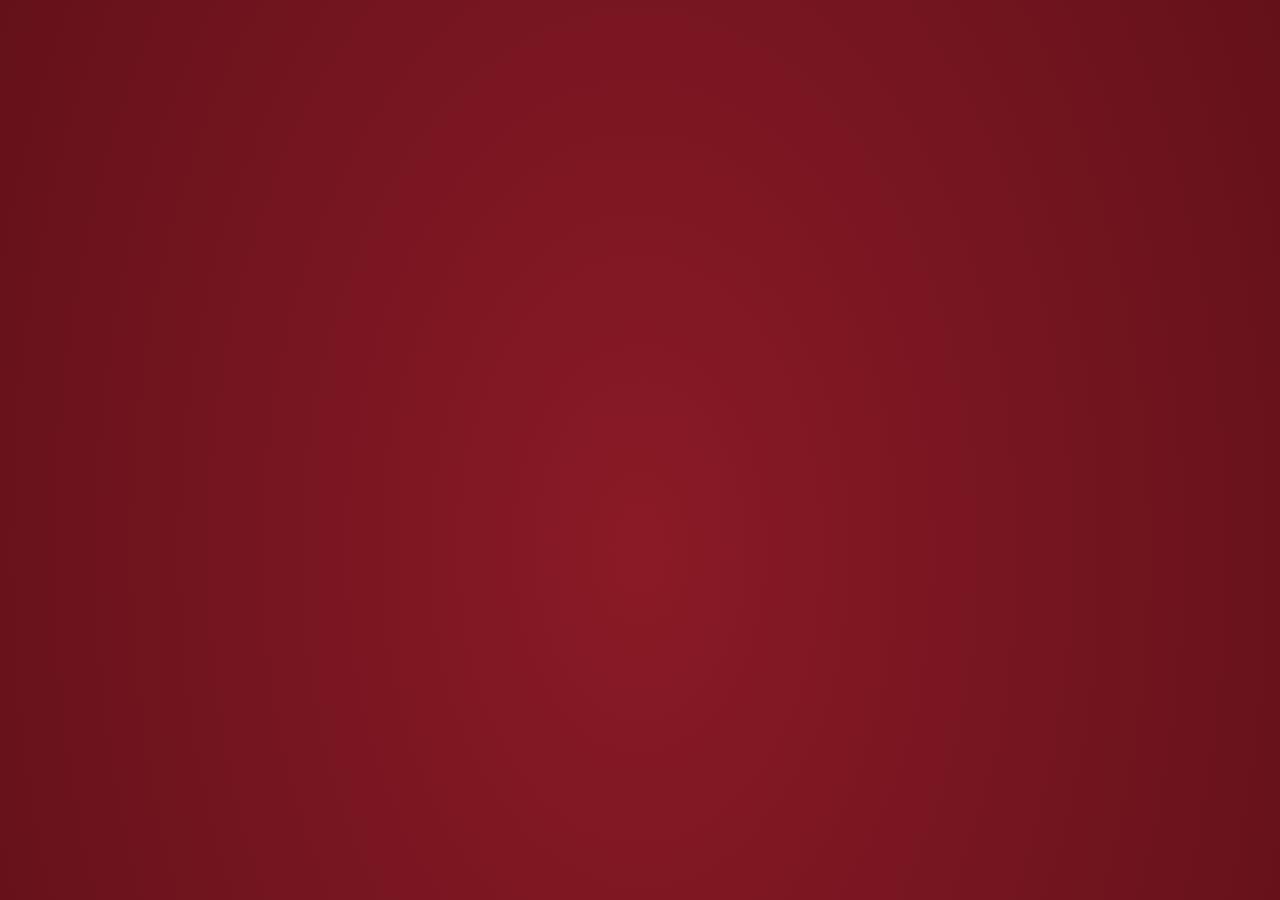
==== sociedad-salesiana/index.html @ 59d03abc "feat(invita): versión de link corto y primera invitación fija (sociedad-salesiana) Una carpeta del r" ====
<!doctype html>
<html lang="es">
<head>
<meta charset="utf-8">
<meta name="viewport" content="width=device-width,initial-scale=1,viewport-fit=cover">
<title>Celebración de Fin de Año — Familia Salesiana</title>
<meta name="description" content="Una noche para agradecer, compartir y celebrar en fraternidad. Sábado 28 de noviembre, 5:00 p. m., Parroquia María Auxiliadora (ISSJB).">
<meta name="theme-color" content="#5A0F17">
<!-- Versión de link corto de Invita: los datos viven aquí y no en el link,
     así que la vista previa de WhatsApp ya puede ser la del evento. -->
<meta property="og:title" content="✨🎄 Celebración de Fin de Año">
<meta property="og:description" content="Querida familia salesiana: toca para abrir tu invitación. Sábado 28 de noviembre · 5:00 p. m.">
<meta property="og:type" content="website">
<meta property="og:url" content="https://invita.weissailab.com/sociedad-salesiana/">
<meta property="og:image" content="https://invita.weissailab.com/sociedad-salesiana/invitacion.jpg">
<meta property="og:image:width" content="1122">
<meta property="og:image:height" content="1402">
<meta name="twitter:card" content="summary_large_image">
<link rel="icon" href="data:image/svg+xml,<svg xmlns='http://www.w3.org/2000/svg' viewBox='0 0 100 100'><text y='.9em' font-size='90'>💌</text></svg>">
<link rel="preconnect" href="https://fonts.gstatic.com" crossorigin>
<link rel="stylesheet" href="https://fonts.googleapis.com/css2?family=Cormorant+Garamond:ital,wght@0,400;0,600;1,400&family=Great+Vibes&display=swap">
<link rel="stylesheet" href="../core/core.css?v=6">
<link rel="stylesheet" href="../app.css?v=6">
</head>
<body>
<div id="app"></div>
<script>
window.INVITA_FIJA = {
  slug: 'sociedad-salesiana',
  titulo: 'Celebración de Fin de Año — Familia Salesiana',
  t: 'otro',
  th: 'vino',
  ro: 'Celebración de',
  a: 'Fin de Año',
  fr: '✨🎄 ¡Celebremos juntos el cierre de un año de grandes experiencias!\n\nQuerida familia salesiana:\n\nHa sido un año de aprendizajes, retos, esfuerzos y momentos compartidos. Por eso, queremos hacer una pausa para agradecer, celebrar y disfrutar juntos de una noche especial.\n\nLos invitamos a vivir este encuentro de fraternidad, alegría y gratitud, porque cada uno de ustedes hace parte fundamental de nuestra familia salesiana.\n\n❤️ ¡Será un gusto contar con su presencia!',
  ft: 'invitacion.jpg',
  f: '2026-11-28',
  h: '17:00',
  hf: '21:30',
  lu: 'Parroquia María Auxiliadora (ISSJB)',
  di: 'Cúcuta, Norte de Santander',
  no: 'Te esperamos con una cena especial.',
  w: '',
  cr: 0
};
</script>
<script src="../vendor/lz-string.min.js"></script>
<script src="../core/core.js?v=6"></script>
<script src="../app.js?v=6"></script>
<script defer src="https://panel.weissailab.com/visitas.js" data-sitio="invita"></script>
</body>
</html>
---- core/core.css ----
/* Weiss Core — el chasís de los productos libres.
   MiCarta, MiCita, Invita y lo que venga después.

   Estas 40 reglas eran byte-idénticas en MiCita y en Invita. Se sacaron de ahí
   sin tocar una declaración, y por eso mover el archivo NO cambia cómo se ve
   nada: se carga ANTES que app.css, así que cualquier regla del producto sigue
   ganando por orden, igual que antes.

   NO define colores. Consume estas variables, que cada producto define en su
   :root y son las que le dan su cara propia:

     --bg
     --linea
     --marca
     --marca-osc
     --papel
     --r
     --sans
     --sombra
     --suave
     --tinta

   Lo que se quedó afuera a propósito:
   - :root, .btn, .chip, .barra, .hero h1, .nequi, .linkbox, .marco, h1, h2 —
     mismo selector y distinto cuerpo en cada app. Son el tema, no el chasís.
   - .col2 y .col2 .lado — son idénticas, pero viven dentro de un @media y
     sacarlas exigiría mover el @media entero. No vale la pena todavía.

   La copia a cada repo la hace Activos/weiss-core/sincronizar.mjs. No se edita
   la copia: se edita este archivo. */

* { box-sizing: border-box; }

html, body {
  margin: 0;
  padding: 0;
  background: var(--bg);
  color: var(--tinta);
  font-family: var(--sans);
  font-size: 16px;
  line-height: 1.5;
  -webkit-text-size-adjust: 100%;
  overflow-wrap: break-word;
}

img { max-width: 100%; display: block; }

button, input, select, textarea { font: inherit; color: inherit; }

a { color: var(--marca-osc); }

.wrap { max-width: 720px; margin: 0 auto; padding: 20px 18px 64px; }

h3 { font-size: 17px; }

p { margin: 0 0 12px; }

.cs { color: var(--suave); font-size: 14.5px; }

.centro { text-align: center; }

.btn.plano { background: var(--tinta); }

.btn.wa { background: #1FA855; }

.btn.ancho { width: 100%; }

.btns { display: flex; flex-wrap: wrap; gap: 10px; }

.card {
  background: var(--papel);
  border: 1px solid var(--linea);
  border-radius: var(--r);
  padding: 18px;
  margin: 0 0 16px;
  box-shadow: var(--sombra);
}

.campo { margin: 0 0 14px; }

.campo label { display: block; font-size: 14px; font-weight: 600; margin: 0 0 6px; }

.campo .pista { display: block; font-weight: 400; color: var(--suave); font-size: 13px; margin-top: 2px; }

.campo input, .campo textarea, .campo select {
  width: 100%;
  min-height: 48px;
  padding: 11px 13px;
  border: 1.5px solid var(--linea);
  border-radius: 11px;
  background: #fff;
  outline: 0;
}

.campo input:focus, .campo textarea:focus, .campo select:focus { border-color: var(--marca); }

.fila { display: flex; gap: 10px; }

.fila > * { flex: 1; min-width: 0; }

.chips { display: flex; flex-wrap: wrap; gap: 8px; }

.aviso { border-radius: 12px; padding: 11px 13px; font-size: 14px; margin: 0 0 14px; }

.hero { padding: 26px 0 6px; text-align: center; }

.hero .kicker { font-size: 13px; letter-spacing: .14em; text-transform: uppercase; color: var(--marca); font-weight: 700; }

.hero .btns { justify-content: center; }

.puntos { list-style: none; margin: 22px 0 0; padding: 0; display: grid; gap: 12px; }

.puntos li { display: flex; gap: 11px; align-items: flex-start; font-size: 15px; }

.puntos .ic { font-size: 20px; line-height: 1.2; flex: 0 0 auto; }

.puntos b { display: block; }

.pasos { counter-reset: p; list-style: none; padding: 0; margin: 0; display: grid; gap: 12px; }

.pasos li { position: relative; padding-left: 38px; font-size: 15px; }

.pie { text-align: center; color: var(--suave); font-size: 13px; padding: 26px 0 0; border-top: 1px solid var(--linea); margin-top: 26px; }

.barra .marca { font-weight: 700; margin-right: auto; display: flex; align-items: center; gap: 7px; }

.barra .marca span { font-size: 19px; }

.quitar {
  flex: 0 0 auto; width: 38px; height: 38px; border-radius: 10px;
  border: 1.5px solid var(--linea); background: #fff; cursor: pointer; color: var(--suave);
}

.marco .pantalla { height: 620px; overflow-y: auto; overflow-x: hidden; background: #fff; position: relative; }

.toast {
  position: fixed; left: 50%; bottom: 22px; transform: translateX(-50%) translateY(10px);
  background: var(--tinta); color: #fff; padding: 12px 18px; border-radius: 999px;
  font-size: 14.5px; z-index: 90; opacity: 0; pointer-events: none; transition: all .22s ease;
  box-shadow: 0 8px 24px rgba(0, 0, 0, .2); max-width: 90vw; text-align: center;
}

.toast.ver { opacity: 1; transform: translateX(-50%) translateY(0); }
---- app.css ----
/* Invita — invitaciones digitales. Weiss AI Lab.
   Dos mundos en una sola hoja de estilos:
   1) el laboratorio (landing + editor), sobrio y de sistema;
   2) la invitación (.inv), que es la que tiene que verse bonita en el celular
      de un invitado que la recibió por WhatsApp.
   Los temas solo cambian variables dentro de .inv.

   El chasís compartido (reset, .wrap, .card, .campo, .toast, .pie...) NO está
   aquí: vive en core/core.css, que se carga antes. Aquí queda lo que le da
   cara propia a Invita — el :root con los colores, .btn, .chip, y todo el
   mundo de la invitación. Si algo de core.css estorba, se pisa desde aquí:
   este archivo carga después y gana. */

:root {
  --bg: #FBF9F6;
  --tinta: #1D1B18;
  --suave: #6B655C;
  --linea: #E4DED4;
  --marca: #8C6A3F;
  --marca-osc: #6E5231;
  --ok: #1B8A5A;
  --alerta: #B4551E;
  --papel: #fff;
  --r: 14px;
  --sombra: 0 1px 2px rgba(29, 27, 24, .05), 0 8px 24px rgba(29, 27, 24, .06);
  --sans: -apple-system, BlinkMacSystemFont, "Segoe UI", Roboto, "Helvetica Neue", Arial, sans-serif;
  --serif: "Cormorant Garamond", Georgia, "Times New Roman", serif;
  --script: "Great Vibes", "Cormorant Garamond", cursive;
}

.wrap.ancho { max-width: 980px; }

h1, h2, h3 { line-height: 1.2; margin: 0 0 10px; font-weight: 600; }
h1 { font-size: 30px; letter-spacing: -.02em; }
h2 { font-size: 21px; }

/* ---------------- botones ---------------- */

.btn {
  display: inline-flex;
  align-items: center;
  justify-content: center;
  gap: 8px;
  min-height: 48px;
  padding: 0 20px;
  border: 0;
  border-radius: 999px;
  background: var(--marca);
  color: #fff;
  font-size: 16px;
  font-weight: 600;
  text-decoration: none;
  cursor: pointer;
  transition: transform .12s ease, filter .12s ease;
  -webkit-tap-highlight-color: transparent;
}
.btn:active { transform: scale(.97); }
.btn:hover { filter: brightness(1.06); }
.btn.ghost { background: transparent; color: var(--marca-osc); box-shadow: inset 0 0 0 1.5px var(--linea); }

.btn.chico { min-height: 38px; padding: 0 14px; font-size: 14.5px; }

.btn[disabled] { opacity: .45; pointer-events: none; }

/* ---------------- tarjetas y campos ---------------- */

.campo textarea { min-height: 84px; resize: vertical; line-height: 1.45; }

.chip {
  border: 1.5px solid var(--linea);
  background: #fff;
  border-radius: 999px;
  padding: 9px 14px;
  font-size: 14.5px;
  cursor: pointer;
  display: inline-flex;
  align-items: center;
  gap: 6px;
}
.chip[aria-pressed="true"] { border-color: var(--marca); background: #FBF4EA; font-weight: 600; }

.temas { display: grid; grid-template-columns: repeat(auto-fill, minmax(96px, 1fr)); gap: 10px; }
.tema-op {
  border: 1.5px solid var(--linea);
  border-radius: 12px;
  padding: 8px;
  background: #fff;
  cursor: pointer;
  text-align: center;
  font-size: 12.5px;
  color: var(--suave);
}
.tema-op[aria-pressed="true"] { border-color: var(--marca); box-shadow: 0 0 0 3px #F3E7D6; color: var(--tinta); font-weight: 600; }
.tema-op .muestra { height: 42px; border-radius: 8px; margin-bottom: 6px; }

.aviso.ok { background: #E9F6EF; color: #14603F; }
.aviso.amb { background: #FDF1E5; color: #8A4517; }

/* ---------------- landing ---------------- */

.hero h1 { font-family: var(--serif); font-size: 40px; font-weight: 600; margin: 10px 0 12px; }
.hero h1 em { font-family: var(--script); font-style: normal; font-size: 1.25em; color: var(--marca); }
.hero p { font-size: 17px; color: var(--suave); max-width: 34ch; margin: 0 auto 20px; }

.pasos li::before {
  counter-increment: p; content: counter(p);
  position: absolute; left: 0; top: -1px;
  width: 26px; height: 26px; border-radius: 50%;
  background: #F3E7D6; color: var(--marca-osc);
  display: grid; place-items: center; font-size: 14px; font-weight: 700;
}

/* ---------------- editor ---------------- */

.barra {
  position: sticky; top: 0; z-index: 30;
  background: rgba(251, 249, 246, .92);
  backdrop-filter: blur(8px);
  border-bottom: 1px solid var(--linea);
  padding: 10px 18px;
  display: flex; align-items: center; gap: 10px;
}

.medidor { height: 6px; border-radius: 4px; background: var(--linea); overflow: hidden; margin: 6px 0 4px; }
.medidor i { display: block; height: 100%; background: var(--ok); transition: width .2s ease; }
.medidor.amb i { background: #E0A33A; }
.medidor.rojo i { background: #C64A2E; }

.lista-ag { display: grid; gap: 8px; margin: 0 0 10px; }
.lista-ag .it { display: flex; gap: 8px; align-items: center; }
.lista-ag .it input { min-height: 44px; }
.lista-ag .it .h { flex: 0 0 92px; }
.lista-ag .it .q { flex: 1; }

.marco {
  border: 10px solid #1D1B18;
  border-radius: 34px;
  overflow: hidden;
  background: #000;
  max-width: 360px;
  margin: 0 auto;
  box-shadow: 0 18px 44px rgba(0, 0, 0, .22);
}

.invitados { width: 100%; border-collapse: collapse; font-size: 14.5px; }
.invitados td { padding: 9px 6px; border-bottom: 1px solid var(--linea); vertical-align: middle; }
.invitados td:first-child { font-weight: 600; }
.invitados td:last-child { text-align: right; white-space: nowrap; }

.linkbox {
  display: block; width: 100%; font-family: ui-monospace, SFMono-Regular, Menlo, monospace;
  font-size: 12.5px; background: #F6F2EC; border: 1px solid var(--linea);
  border-radius: 10px; padding: 10px; word-break: break-all; max-height: 96px; overflow: auto; color: var(--suave);
}

.nequi { background: linear-gradient(160deg, #FDF6EC, #fff); border-color: #EBD9BF; }
.nequi .num { font-size: 22px; font-weight: 700; letter-spacing: .02em; margin: 8px 0 12px; }

/* =====================================================================
   LA INVITACIÓN
   Todo lo de aquí abajo vive dentro de .inv y se pinta con variables de
   tema, para que un tema nuevo sea solo un bloque de variables.
   ===================================================================== */

.inv {
  --papel: #FFFDF9;
  --tinta: #2B2620;
  --suave: #7A6E5E;
  --oro: #A9873F;
  --acento: #C08497;
  --velo: rgba(169, 135, 63, .16);
  position: relative;
  min-height: 100%;
  background: var(--papel);
  color: var(--tinta);
  overflow: hidden;
}

.inv[data-tema="noche"]   { --papel: #131A2B; --tinta: #F3EEE4; --suave: #A9B0C2; --oro: #D9B872; --acento: #D9B872; --velo: rgba(217, 184, 114, .18); }
.inv[data-tema="botanico"]{ --papel: #F7F8F3; --tinta: #23301F; --suave: #6C7A62; --oro: #6E8B57; --acento: #A8BE8F; --velo: rgba(110, 139, 87, .16); }
.inv[data-tema="fiesta"]  { --papel: #FFF9F2; --tinta: #2A1D2E; --suave: #7B6A80; --oro: #E0533D; --acento: #F2B33D; --velo: rgba(224, 83, 61, .14); }
.inv[data-tema="bebe"]    { --papel: #FBF7FF; --tinta: #2E2A3A; --suave: #7C7590; --oro: #8FA9D8; --acento: #F0B8C8; --velo: rgba(143, 169, 216, .18); }
.inv[data-tema="tinta"]   { --papel: #FFFFFF; --tinta: #14120F; --suave: #6E6A63; --oro: #14120F; --acento: #8C8579; --velo: rgba(20, 18, 15, .08); }
.inv[data-tema="vino"]    { --papel: #5A0F17; --tinta: #FBF3E4; --suave: #E9D3B4; --oro: #E2BE6A; --acento: #C9963A; --velo: rgba(226, 190, 106, .18); }
.inv[data-tema="vino"] { background: #5A0F17; background: radial-gradient(120% 70% at 50% 0%, #8A1A26 0%, #5A0F17 55%, #3E0910 100%); }
.inv[data-tema="vino"] .sobre { background: #5A0F17; background: radial-gradient(120% 90% at 50% 20%, #8A1A26 0%, #5A0F17 60%, #3E0910 100%); }
.inv[data-tema="vino"] .sobre .cuerpo { background: #F3E6CC; background: linear-gradient(160deg, #FBF3E4, #E8D3AE); border-color: rgba(0,0,0,.08); }
.inv[data-tema="vino"] .sobre .solapa { background: #E8D3AE; background: linear-gradient(180deg, #F1E1C2, #DCC398); }

/* --- el sobre --- */

.sobre {
  position: absolute; inset: 0; z-index: 20;
  display: grid; place-items: center;
  background: var(--papel);
  padding: 24px;
  text-align: center;
  transition: opacity .5s ease .35s, visibility .5s ease .35s;
}
.sobre.abierto { opacity: 0; visibility: hidden; }

.sobre .paquete { width: min(280px, 78vw); cursor: pointer; -webkit-tap-highlight-color: transparent; }
/* Doble declaración a propósito: los WebView de Android viejos no entienden
   color-mix() y descartarían la regla entera, dejando el sobre transparente.
   La primera línea es el respaldo plano; la segunda la pisa donde sí se puede. */
.sobre .cuerpo {
  position: relative; width: 100%; aspect-ratio: 3 / 2;
  background: var(--velo);
  background: linear-gradient(160deg, color-mix(in srgb, var(--oro) 16%, var(--papel)), var(--papel));
  border: 1px solid var(--velo);
  border-radius: 8px;
  box-shadow: 0 16px 38px rgba(0, 0, 0, .16);
  overflow: hidden;
}
.sobre .solapa {
  position: absolute; left: 0; top: 0; width: 100%; height: 62%;
  background: var(--oro);
  background: linear-gradient(180deg, color-mix(in srgb, var(--oro) 26%, var(--papel)), color-mix(in srgb, var(--oro) 12%, var(--papel)));
  clip-path: polygon(0 0, 100% 0, 50% 100%);
  transform-origin: top center;
  transition: transform .75s cubic-bezier(.6, -.28, .74, .05);
  z-index: 2;
}
.sobre.abierto .solapa { transform: rotateX(180deg); }
.sobre .sello {
  position: absolute; left: 50%; top: 54%; transform: translate(-50%, -50%);
  width: 62px; height: 62px; border-radius: 50%;
  background: radial-gradient(circle at 34% 30%, color-mix(in srgb, var(--acento) 70%, #fff), var(--acento));
  color: #fff; display: grid; place-items: center;
  font-family: var(--serif); font-size: 26px; font-weight: 600;
  box-shadow: 0 4px 12px rgba(0, 0, 0, .25); z-index: 3;
  transition: transform .4s ease, opacity .4s ease;
}
.sobre.abierto .sello { transform: translate(-50%, -50%) scale(.4); opacity: 0; }
.sobre .tarjetita {
  position: absolute; left: 7%; top: 16%; width: 86%; height: 78%;
  background: #fff; border-radius: 4px; z-index: 1;
  box-shadow: 0 2px 8px rgba(0, 0, 0, .12);
  transition: transform .75s cubic-bezier(.2, .8, .2, 1) .25s;
}
.sobre.abierto .tarjetita { transform: translateY(-46%) scale(1.04); }

.sobre .quien { font-family: var(--script); font-size: 34px; color: var(--oro); margin: 20px 0 2px; line-height: 1.1; }
.sobre .toca { font-size: 14px; color: var(--suave); letter-spacing: .04em; }
.sobre .toca b { display: block; font-size: 15px; color: var(--tinta); margin-top: 6px; }
@keyframes latir { 0%, 100% { transform: translateY(0); } 50% { transform: translateY(-5px); } }
.sobre .paquete { animation: latir 2.6s ease-in-out infinite; }

/* --- la hoja --- */

.hoja { position: relative; z-index: 10; padding: 0 0 34px; }
.hoja > * { position: relative; z-index: 2; }

.portada { padding: 46px 24px 26px; text-align: center; }
.portada .tipo { font-size: 11.5px; letter-spacing: .3em; text-transform: uppercase; color: var(--oro); font-weight: 700; }
.portada .nom { font-family: var(--script); font-size: 52px; line-height: 1.06; margin: 14px 0 4px; color: var(--tinta); }
.portada .nom.largo { font-size: 38px; }
.portada .amp { font-family: var(--serif); font-size: 26px; color: var(--oro); font-style: italic; margin: 2px 0; }
.portada .frase { font-family: var(--serif); font-size: 18px; font-style: italic; color: var(--suave); margin: 14px auto 0; max-width: 28ch; white-space: pre-line; }
.portada .frase.larga { font-size: 17.5px; line-height: 1.5; max-width: 36ch; }
.bloque .md { white-space: pre-line; }
.portada .saludo { font-family: var(--serif); font-size: 20px; color: var(--oro); margin-bottom: 6px; }

.orn { display: block; margin: 18px auto; width: 128px; height: 14px; opacity: .85; }
.orn path, .orn circle { stroke: var(--oro); fill: none; stroke-width: 1.2; }
.orn circle.p { fill: var(--oro); stroke: none; }

.retrato { width: 100%; aspect-ratio: 4 / 5; object-fit: cover; }
.retrato-mar { padding: 0 24px; margin: 0 0 6px; }
.retrato-mar img { border-radius: 6px; box-shadow: 0 10px 30px rgba(0, 0, 0, .14); }

.bloque { padding: 22px 24px; text-align: center; }
.bloque + .bloque { border-top: 1px solid var(--velo); }
.bloque .rot { font-size: 11.5px; letter-spacing: .24em; text-transform: uppercase; color: var(--oro); font-weight: 700; margin-bottom: 10px; }
.bloque .gr { font-family: var(--serif); font-size: 25px; line-height: 1.25; }
.bloque .md { font-size: 15.5px; }
.bloque .ch { font-size: 14px; color: var(--suave); margin-top: 4px; }

.cuenta { display: flex; justify-content: center; gap: 8px; margin: 6px 0 2px; }
.cuenta .u {
  min-width: 66px; padding: 10px 6px; border-radius: 12px;
  background: var(--velo);
}
.cuenta .n { font-family: var(--serif); font-size: 28px; font-weight: 600; line-height: 1; font-variant-numeric: tabular-nums; }
.cuenta .e { font-size: 10.5px; letter-spacing: .12em; text-transform: uppercase; color: var(--suave); margin-top: 4px; }
.cuenta.hoy .n { color: var(--oro); }

.agenda { list-style: none; padding: 0; margin: 4px 0 0; text-align: left; max-width: 300px; margin-inline: auto; }
.agenda li { display: flex; gap: 12px; padding: 9px 0; border-bottom: 1px dashed var(--velo); font-size: 15px; }
.agenda li:last-child { border-bottom: 0; }
.agenda .h { font-weight: 700; color: var(--oro); flex: 0 0 62px; font-variant-numeric: tabular-nums; }

.ibtn {
  display: inline-flex; align-items: center; justify-content: center; gap: 8px;
  min-height: 46px; padding: 0 20px; border-radius: 999px; border: 0;
  background: var(--oro); color: var(--papel);
  font-family: var(--sans); font-size: 15.5px; font-weight: 600;
  text-decoration: none; cursor: pointer; transition: transform .12s ease;
  -webkit-tap-highlight-color: transparent;
}
.ibtn:active { transform: scale(.97); }
.ibtn.linea { background: transparent; color: var(--oro); box-shadow: inset 0 0 0 1.5px var(--oro); }
.ibtns { display: flex; flex-wrap: wrap; gap: 10px; justify-content: center; margin-top: 12px; }

.rsvp { padding: 26px 24px 30px; text-align: center; background: var(--velo); border-top: 1px solid var(--velo); }
.rsvp .gr { font-family: var(--serif); font-size: 24px; margin-bottom: 4px; }
.rsvp .acomp { display: flex; align-items: center; justify-content: center; gap: 14px; margin: 14px 0 16px; }
.rsvp .acomp button {
  width: 40px; height: 40px; border-radius: 50%; border: 1.5px solid var(--oro);
  background: transparent; color: var(--oro); font-size: 20px; cursor: pointer; line-height: 1;
}
.rsvp .acomp .v { font-family: var(--serif); font-size: 20px; min-width: 116px; }
.rsvp .ibtn { width: 100%; max-width: 300px; }

.creditos { text-align: center; padding: 22px 24px 6px; font-size: 12.5px; color: var(--suave); }
.creditos a { color: var(--oro); text-decoration: none; font-weight: 600; }

/* --- partículas --- */

.particulas { position: absolute; inset: 0; z-index: 1; pointer-events: none; overflow: hidden; }
/* Se anima `top` en porcentaje y no `translateY` en vh a propósito: el mismo
   componente se pinta a pantalla completa y dentro del marco de 620px del
   editor, y los vh se medirían siempre contra la ventana. */
.particulas i {
  position: absolute; top: -10%; display: block; line-height: 1;
  animation: caer linear infinite;
}
@keyframes caer {
  0% { top: -10%; opacity: 0; transform: rotate(0deg); }
  12% { opacity: .55; }
  88% { opacity: .55; }
  100% { top: 106%; opacity: 0; transform: rotate(400deg); }
}

.reveal { opacity: 0; transform: translateY(16px); transition: opacity .7s ease, transform .7s ease; }
.reveal.visto { opacity: 1; transform: none; }

@media (prefers-reduced-motion: reduce) {
  .sobre .paquete { animation: none; }
  .particulas { display: none; }
  .reveal { opacity: 1; transform: none; transition: none; }
  .sobre .solapa, .sobre .tarjetita, .sobre .sello { transition: none; }
}

/* La invitación a pantalla completa (no dentro del marco del editor) */
.pagina-inv { position: fixed; inset: 0; overflow-y: auto; overflow-x: hidden; -webkit-overflow-scrolling: touch; }
.pagina-inv .inv { min-height: 100%; }

@media (min-width: 720px) {
  .col2 { display: grid; grid-template-columns: 1fr 380px; gap: 26px; align-items: start; }
  .col2 .lado { position: sticky; top: 74px; }
  .hero h1 { font-size: 48px; }
}
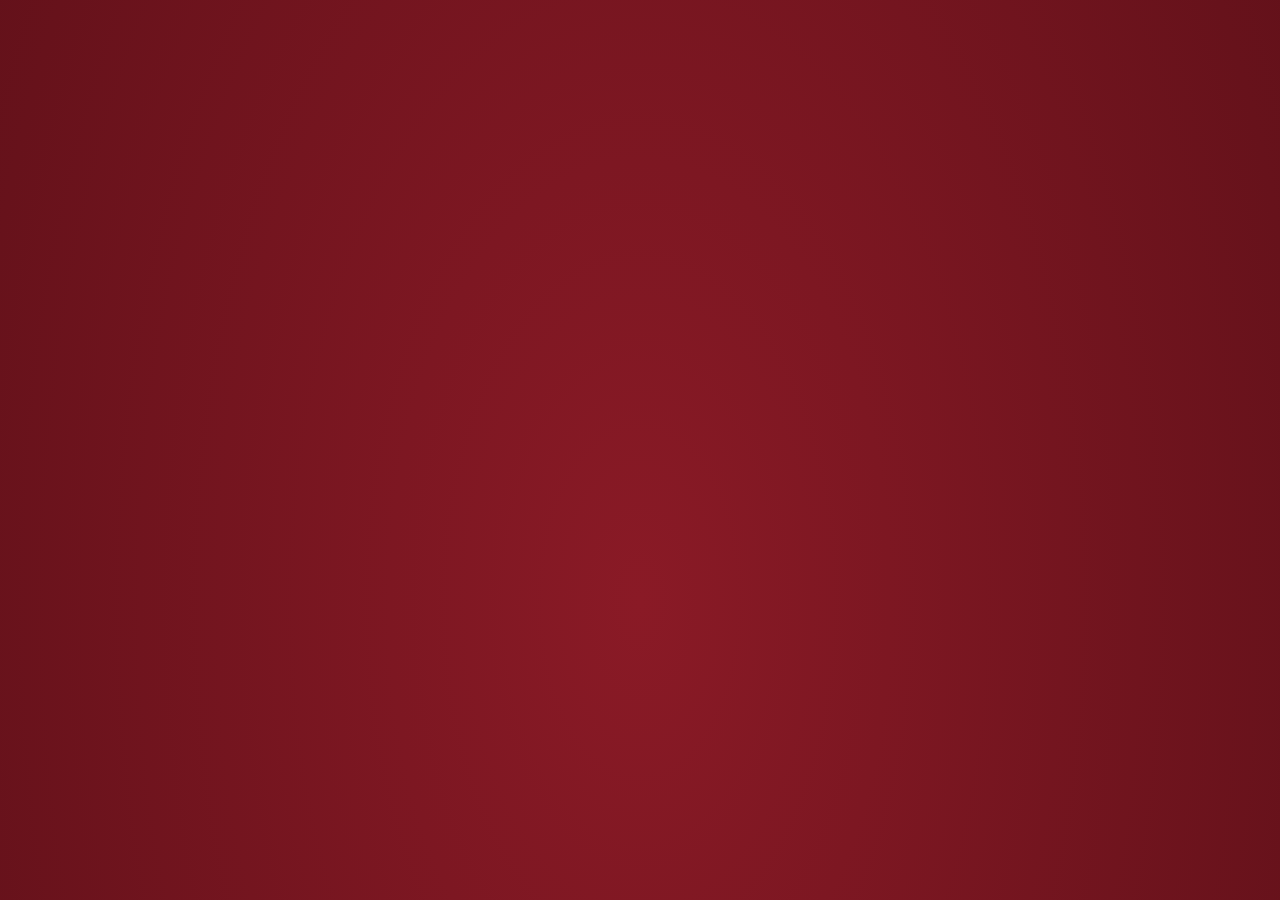
==== commit e465cc92: "feat(sociedad-salesiana): botón de confirmar con WhatsApp de prueba Co-Authored-By: Claude Opus 5.5 " ====
--- a/sociedad-salesiana/index.html
+++ b/sociedad-salesiana/index.html
@@ -40,7 +40,7 @@
   lu: 'Parroquia María Auxiliadora (ISSJB)',
   di: 'Cúcuta, Norte de Santander',
   no: 'Te esperamos con una cena especial.',
-  w: '',
+  w: '3171715071', /* de prueba (Weissman): cambiar por el del cliente */
   cr: 0
 };
 </script>
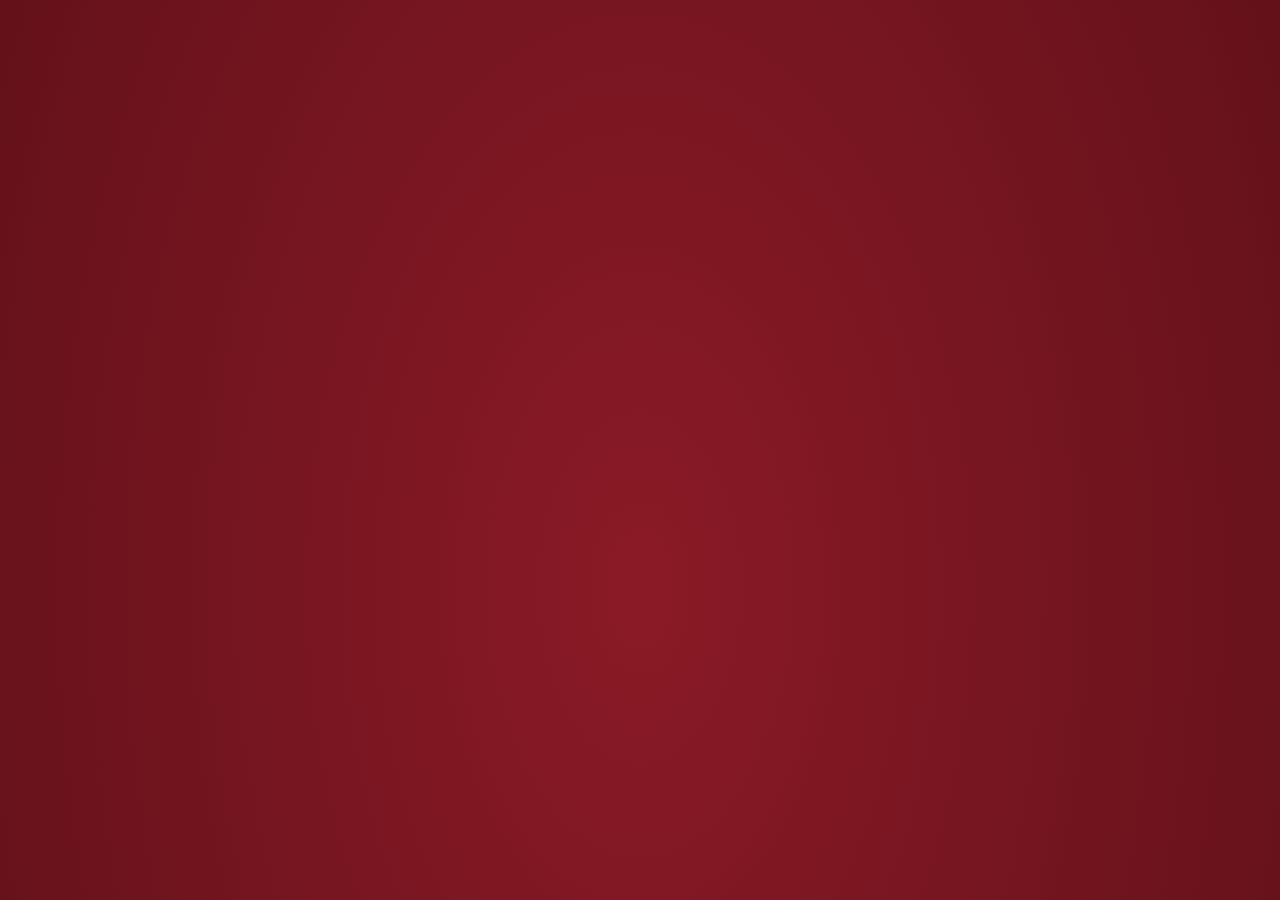
==== commit 35724926: "feat(invita): mensaje de confirmación propio (mc) y el de sociedad-salesiana Co-Authored-By: Claude " ====
--- a/sociedad-salesiana/index.html
+++ b/sociedad-salesiana/index.html
@@ -19,8 +19,8 @@
 <link rel="icon" href="data:image/svg+xml,<svg xmlns='http://www.w3.org/2000/svg' viewBox='0 0 100 100'><text y='.9em' font-size='90'>💌</text></svg>">
 <link rel="preconnect" href="https://fonts.gstatic.com" crossorigin>
 <link rel="stylesheet" href="https://fonts.googleapis.com/css2?family=Cormorant+Garamond:ital,wght@0,400;0,600;1,400&family=Great+Vibes&display=swap">
-<link rel="stylesheet" href="../core/core.css?v=6">
-<link rel="stylesheet" href="../app.css?v=6">
+<link rel="stylesheet" href="../core/core.css?v=7">
+<link rel="stylesheet" href="../app.css?v=7">
 </head>
 <body>
 <div id="app"></div>
@@ -40,13 +40,14 @@
   lu: 'Parroquia María Auxiliadora (ISSJB)',
   di: 'Cúcuta, Norte de Santander',
   no: 'Te esperamos con una cena especial.',
-  w: '3171715071', /* de prueba (Weissman): cambiar por el del cliente */
+  w: '3195446175',
+  mc: 'Confirmo asistencia. Allí estaré. 🎉',
   cr: 0
 };
 </script>
 <script src="../vendor/lz-string.min.js"></script>
-<script src="../core/core.js?v=6"></script>
-<script src="../app.js?v=6"></script>
+<script src="../core/core.js?v=7"></script>
+<script src="../app.js?v=7"></script>
 <script defer src="https://panel.weissailab.com/visitas.js" data-sitio="invita"></script>
 </body>
 </html>
